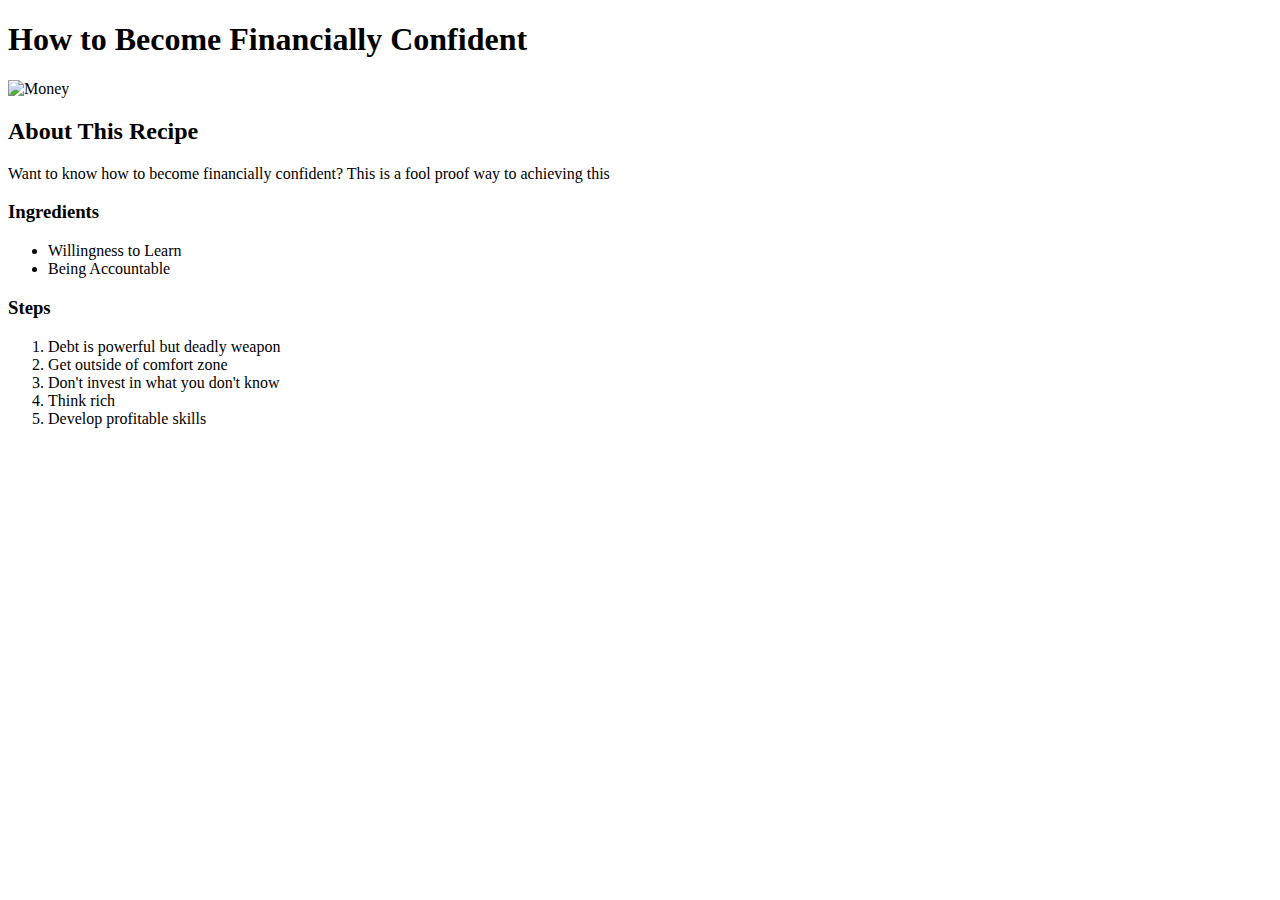
==== recipes/financelesson.html @ f669d62e "Move financelesson.html file into recipe folder" ====
<!DOCTYPE html>
<html lang="en">
    <head>
        <meta charset="UTF-8">
        <title>Finance Lessons</title>
    </head>
        
    <body>
        <h1>How to Become Financially Confident</h1>
        <img src="https://th.bing.com/th/id/OIP.AJQOxWQFKTC0KVlwFneEUwHaDt?pid=ImgDet&rs=1" alt="Money">
        <h2>About This Recipe</h2>
        <p>Want to know how to become financially confident? This is a fool proof way to achieving this</p>
        <h3>Ingredients</h3>
        <ul>
            <li>Willingness to Learn</li>
            <li>Being Accountable</li>
        </ul>
        <h3>Steps</h3>
        <ol>
            <li>Debt is powerful but deadly weapon</li>
            <li>Get outside of comfort zone</li>
            <li>Don't invest in what you don't know</li>
            <li>Think rich</li>
            <li>Develop profitable skills</li>
        </ol>
    </body>
</html>
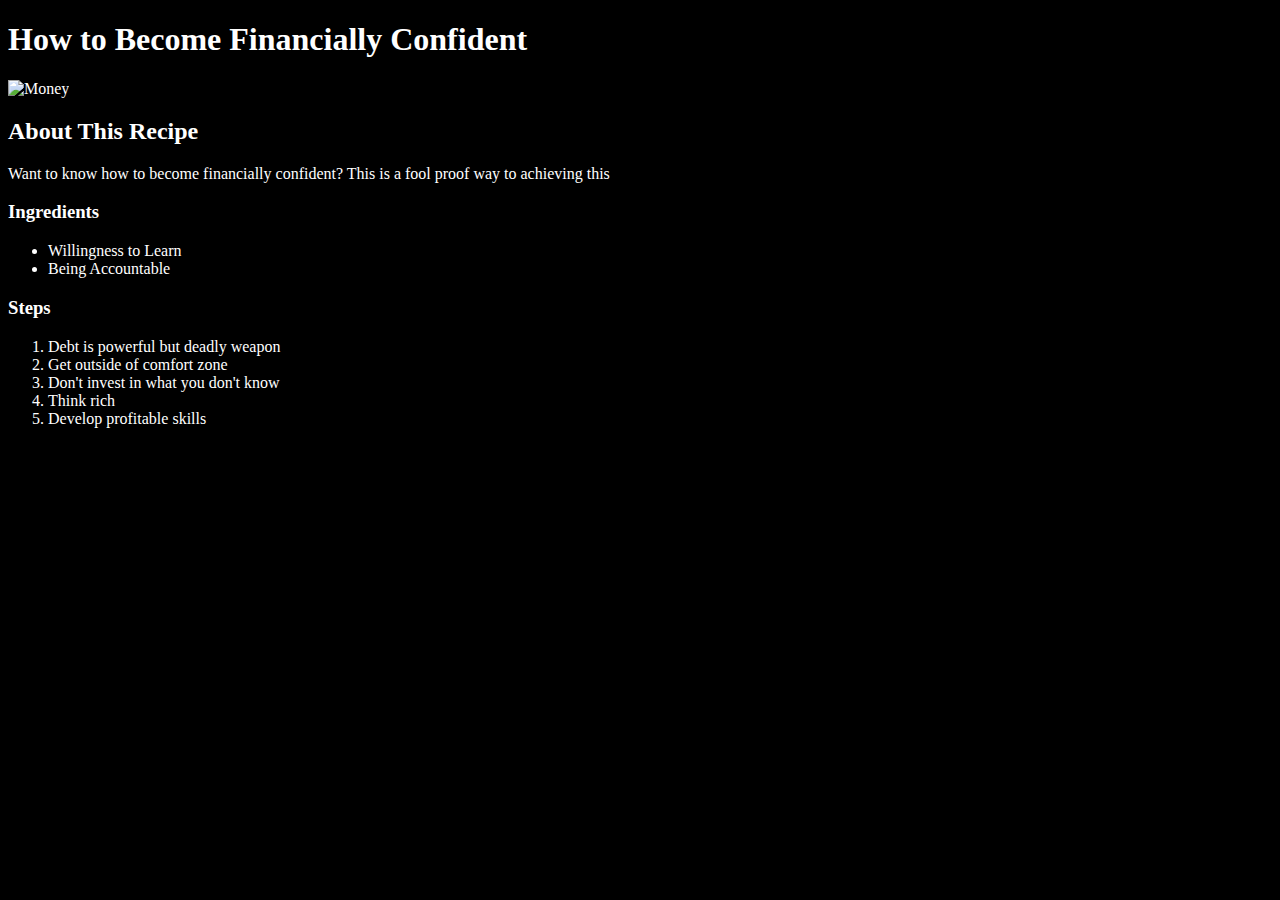
==== commit e4db477e: "Turn webpages black and white" ====
--- a/recipes/financelesson.html
+++ b/recipes/financelesson.html
@@ -3,11 +3,12 @@
     <head>
         <meta charset="UTF-8">
         <title>Finance Lessons</title>
+        <link rel="stylesheet" href="../styles/styles.css">
     </head>
         
     <body>
         <h1>How to Become Financially Confident</h1>
-        <img src="https://th.bing.com/th/id/OIP.AJQOxWQFKTC0KVlwFneEUwHaDt?pid=ImgDet&rs=1" alt="Money">
+        <img src="https://images.csmonitor.com/csm/2017/01/1022809_1_0113-savings-gap_standard.png?alias=standard_900x600nc" alt="Money">
         <h2>About This Recipe</h2>
         <p>Want to know how to become financially confident? This is a fool proof way to achieving this</p>
         <h3>Ingredients</h3>
--- a/styles/styles.css
+++ b/styles/styles.css
@@ -0,0 +1,6 @@
+* {
+    color: white;
+    background-color: black;
+    font-family: "Times New Roman", sans-serif
+}
+
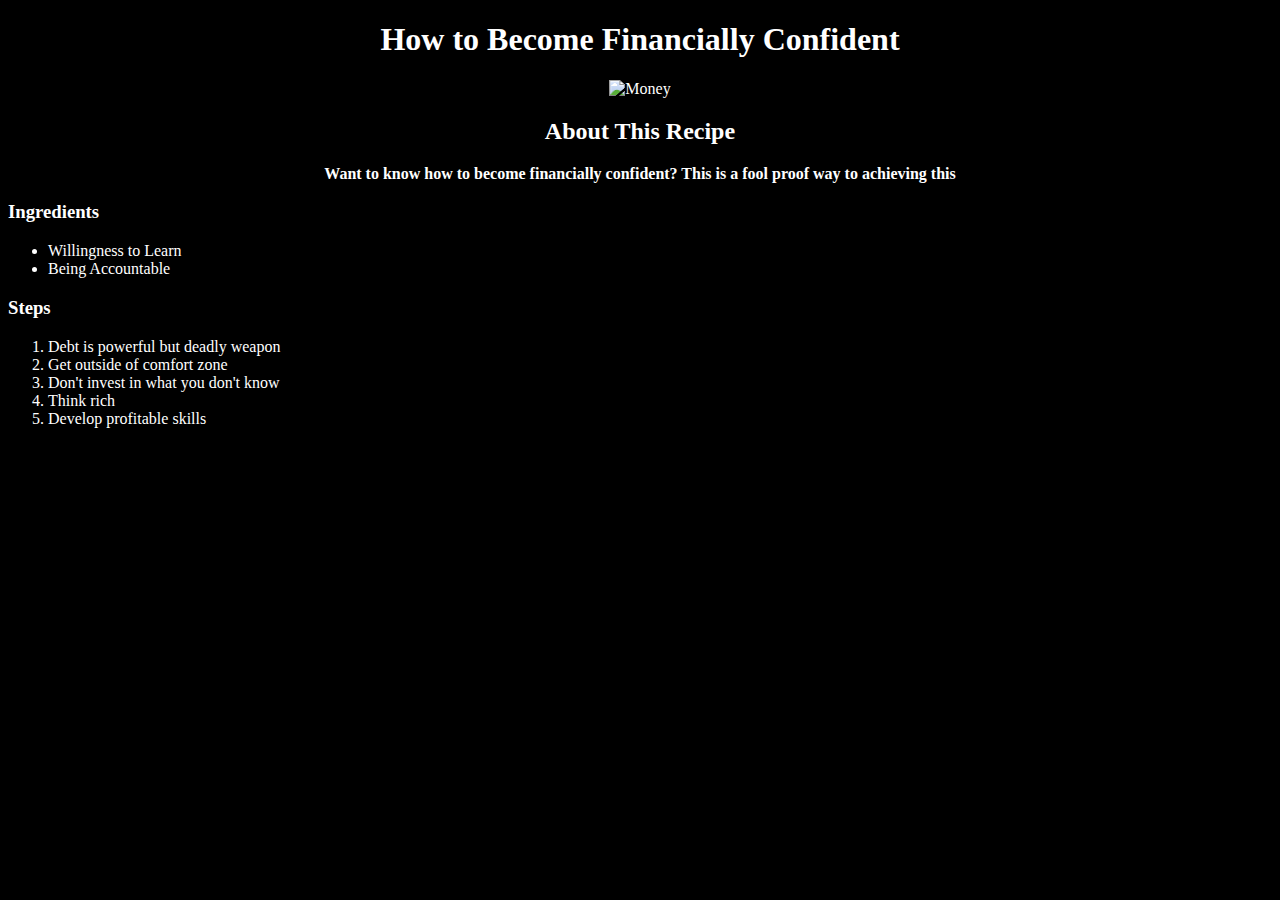
==== commit 4c877289: "Add style to website" ====
--- a/recipes/financelesson.html
+++ b/recipes/financelesson.html
@@ -7,10 +7,10 @@
     </head>
         
     <body>
-        <h1>How to Become Financially Confident</h1>
-        <img src="https://images.csmonitor.com/csm/2017/01/1022809_1_0113-savings-gap_standard.png?alias=standard_900x600nc" alt="Money">
-        <h2>About This Recipe</h2>
-        <p>Want to know how to become financially confident? This is a fool proof way to achieving this</p>
+        <h1 class="title">How to Become Financially Confident</h1>
+        <p class="photo"> <img src="https://images.csmonitor.com/csm/2017/01/1022809_1_0113-savings-gap_standard.png?alias=standard_900x600nc" alt="Money"></p>
+        <h2 class="title">About This Recipe</h2>
+        <p class="description">Want to know how to become financially confident? This is a fool proof way to achieving this</p>
         <h3>Ingredients</h3>
         <ul>
             <li>Willingness to Learn</li>
--- a/styles/styles.css
+++ b/styles/styles.css
@@ -4,3 +4,15 @@
     font-family: "Times New Roman", sans-serif
 }
 
+p {
+    text-align: center
+}
+
+.title,
+.photo {
+    text-align: center
+}
+
+.description {
+    font-weight: bold
+}